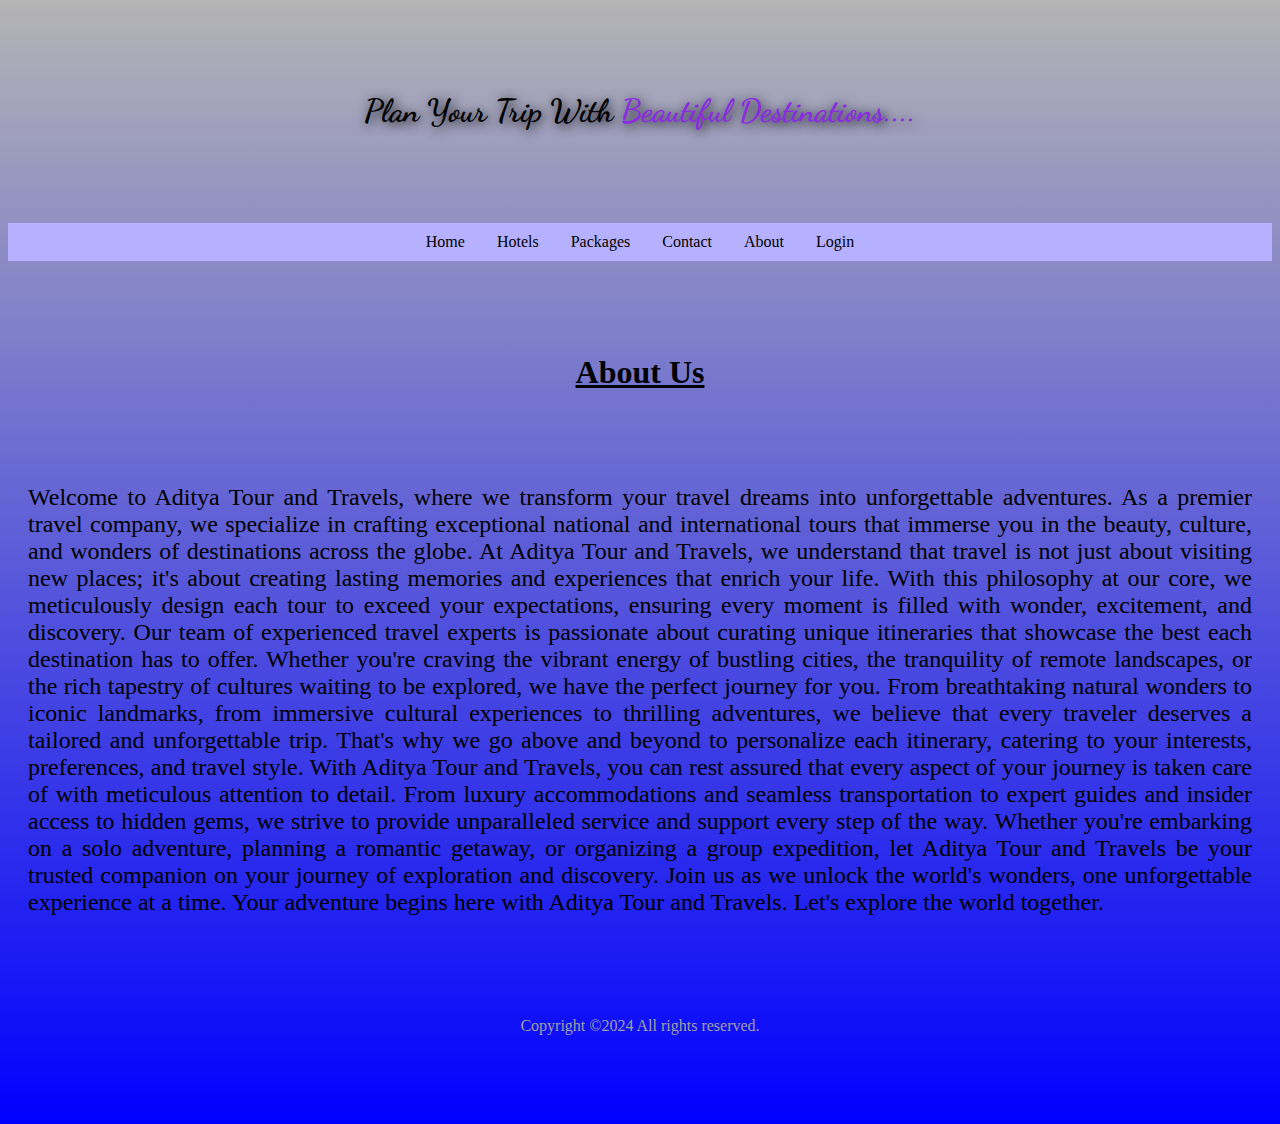
==== about.html @ eadbf574 "Add files via upload" ====
<!DOCTYPE html>
<html lang="en">

<head>
    <meta charset="UTF-8">
    <meta name="viewport" content="width=device-width, initial-scale=1.0">
    <title>About</title>
    <link rel="stylesheet" href="https://cdnjs.cloudflare.com/ajax/libs/font-awesome/6.2.0/css/all.min.css"
        integrity="sha512-xh6O/CkQoPOWDdYTDqeRdPCVd1SpvCA9XXcUnZS2FmJNp1coAFzvtCN9BmamE+4aHK8yyUHUSCcJHgXloTyT2A=="
        crossorigin="anonymous" referrerpolicy="no-referrer" />
    <link rel="preconnect" href="https://fonts.googleapis.com">
    <link rel="preconnect" href="https://fonts.gstatic.com" crossorigin>
    <link href="https://fonts.googleapis.com/css2?family=Dancing+Script:wght@400..700&display=swap" rel="stylesheet">
    <style>
        body {
            background-image: linear-gradient(rgb(180, 180, 180), blue);
            height: 100%;
            /* height: 100%; */
        }

        h1 {
            text-align: center;
        }

        .para1 {
            font-size: x-large;
            text-align: justify;
            margin: 20px;
            color: black;
        }

        h1 {
            text-align: center;
            font-family: "Dancing Script", cursive;
            line-height: 20vh;
            text-shadow: 2px 2px 12px black;
        }

        .heading {
            font-family: serif;
            text-shadow: none;
            text-decoration: underline;
        }

        .h1 {
            color: blueviolet;

        }

        ul {
            display: flex;
            justify-content: center;
            list-style-type: none;
            margin: 0;
            padding: 10px;
            background-color: hwb(244 69% 0%);
        }



        li a {
            color: black;
            text-align: center;
            padding: 14px 16px;
            text-decoration: none;
        }

        li a:hover {
            text-decoration: underline;
        }

        footer {

            text-align: center;
            color: rgb(160, 160, 160);
            height: 20vh;
            line-height: 20vh;
        }
    </style>
</head>

<body>
    <div class="head">

        <h1>Plan Your Trip With<span class="h1"> Beautiful Destinations....</span></h1>
    </div>
    <nav>
        <ul class="ul">
            <li><a href="./index.html"><i class="fa-solid fa-house"></i> Home</a></li>
            <li><a href="./hotels.html"><i class="fa-solid fa-hotel"></i> Hotels</a></li>
            <li><a href="./packages.html"><i class="fa-solid fa-tag"></i> Packages</a></li>
            <li><a href="./contact.html"><i class="fa-solid fa-phone"></i> Contact</a></li>
            <li><a href="./about.html"><i class="fa-solid fa-address-card"></i> About</a></li>
            <li><a href="./loginform.html"><i class="fa-solid fa-right-to-bracket"></i> Login</a></li>
        </ul>
    </nav>



    <h1 class="heading">About Us</h1>
    <p class="para1">Welcome to Aditya Tour and Travels, where we transform your travel dreams into unforgettable
        adventures. As a premier travel company, we specialize in crafting exceptional national and international tours
        that immerse you in the beauty, culture, and wonders of destinations across the globe.

        At Aditya Tour and Travels, we understand that travel is not just about visiting new places; it's about creating
        lasting memories and experiences that enrich your life. With this philosophy at our core, we meticulously design
        each tour to exceed your expectations, ensuring every moment is filled with wonder, excitement, and discovery.

        Our team of experienced travel experts is passionate about curating unique itineraries that showcase the best
        each destination has to offer. Whether you're craving the vibrant energy of bustling cities, the tranquility of
        remote landscapes, or the rich tapestry of cultures waiting to be explored, we have the perfect journey for you.

        From breathtaking natural wonders to iconic landmarks, from immersive cultural experiences to thrilling
        adventures, we believe that every traveler deserves a tailored and unforgettable trip. That's why we go above
        and beyond to personalize each itinerary, catering to your interests, preferences, and travel style.

        With Aditya Tour and Travels, you can rest assured that every aspect of your journey is taken care of with
        meticulous attention to detail. From luxury accommodations and seamless transportation to expert guides and
        insider access to hidden gems, we strive to provide unparalleled service and support every step of the way.

        Whether you're embarking on a solo adventure, planning a romantic getaway, or organizing a group expedition, let
        Aditya Tour and Travels be your trusted companion on your journey of exploration and discovery. Join us as we
        unlock the world's wonders, one unforgettable experience at a time.

        Your adventure begins here with Aditya Tour and Travels. Let's explore the world together.

    </p>

    <footer>
        <p>Copyright &copy;2024 All rights reserved.</p>
    </footer>

</body>

</html>
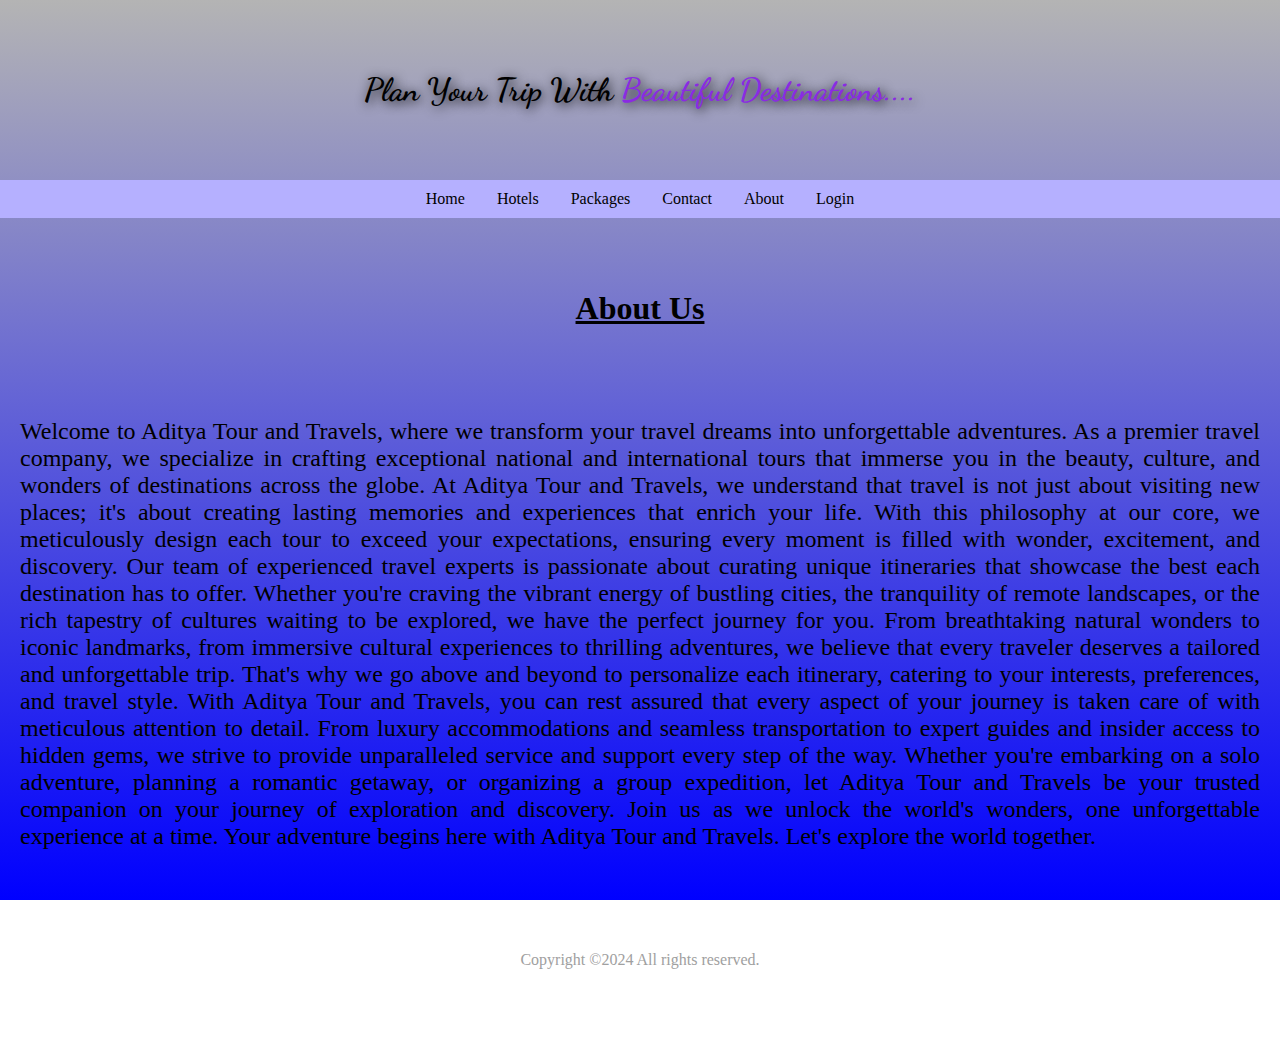
==== commit 91325186: "Update about.html" ====
--- a/about.html
+++ b/about.html
@@ -12,10 +12,17 @@
     <link rel="preconnect" href="https://fonts.gstatic.com" crossorigin>
     <link href="https://fonts.googleapis.com/css2?family=Dancing+Script:wght@400..700&display=swap" rel="stylesheet">
     <style>
+        *{
+            margin: 0;
+            padding: 0;
+            box-sizing: border-box;
+        }
         body {
             background-image: linear-gradient(rgb(180, 180, 180), blue);
-            height: 100%;
-            /* height: 100%; */
+            background-repeat: no-repeat;
+            background-attachment: fixed;
+            height: 100vh;
+            width: 100vw;
         }
 
         h1 {
@@ -132,4 +139,4 @@
 
 </body>
 
-</html>+</html>
